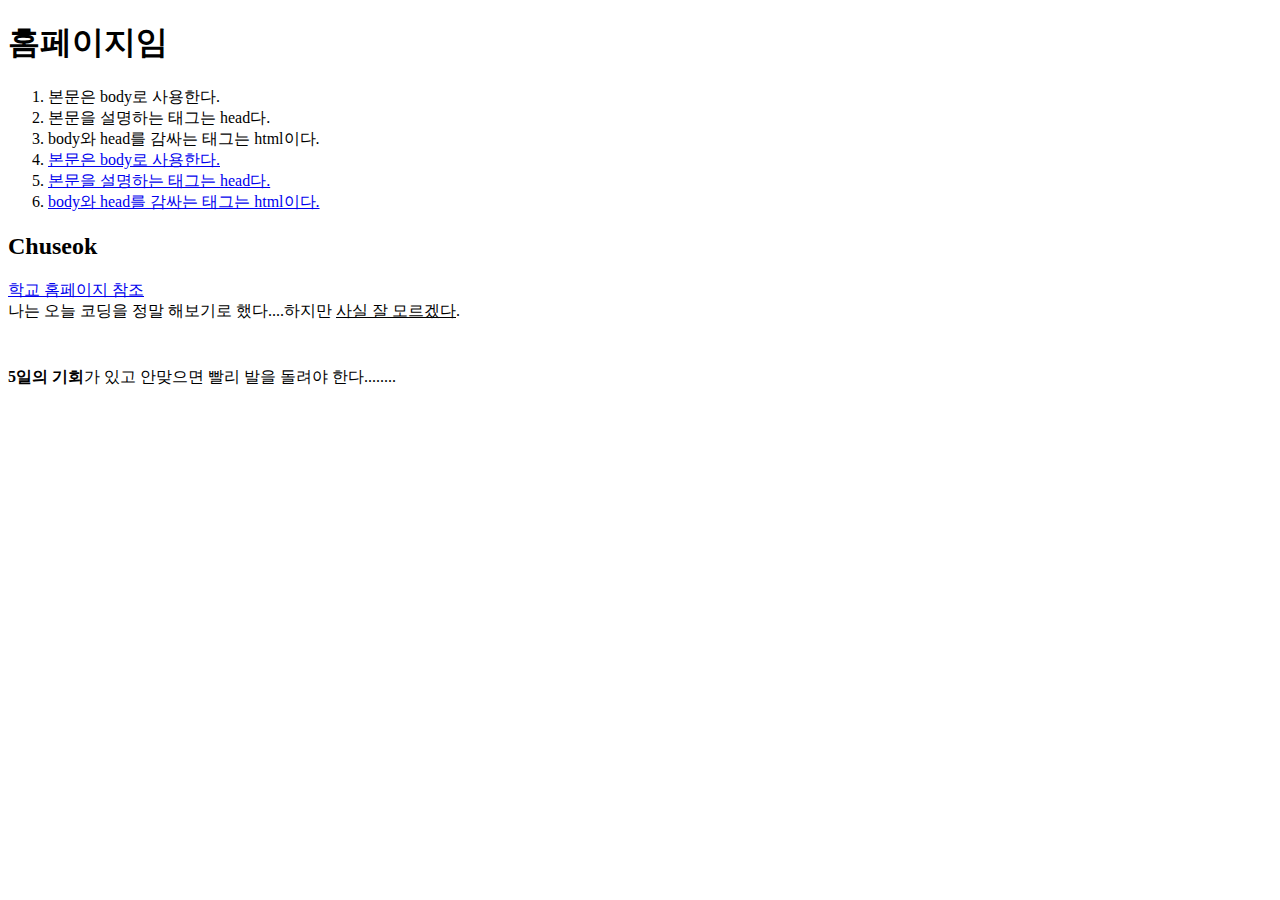
==== 2.html @ 34f224b6 "Add files via upload" ====
<!doctype html>
<html>
<head>
<title>testingweb</title>
<meta charset="utf-8">
</head>
<body>
  <h1>홈페이지임</h1>
<ol>
<li>본문은 body로 사용한다.</li>
<li>본문을 설명하는 태그는 head다.</li>
<li>body와 head를 감싸는 태그는 html이다.</li>
<li><a href="1.html">본문은 body로 사용한다.</a></li>
<li><a href="2.html">본문을 설명하는 태그는 head다.</a></li>
<li><a href="2.html">body와 head를 감싸는 태그는 html이다.</a></li>
</ol>

<h2>Chuseok</h2><p><a
href="http://www.pknu.ac.kr/index.do"
target="_blank" title="부경대학교"> 학교 홈페이지 참조 </a><br>

나는 오늘 코딩을 정말 해보기로 했다....하지만 <u>사실 잘 모르겠다</u>.<p style="margin-top:45px;">
<strong>5일의 기회</strong>가 있고 안맞으면 빨리 발을 돌려야 한다........
</p>
</body>
</html>
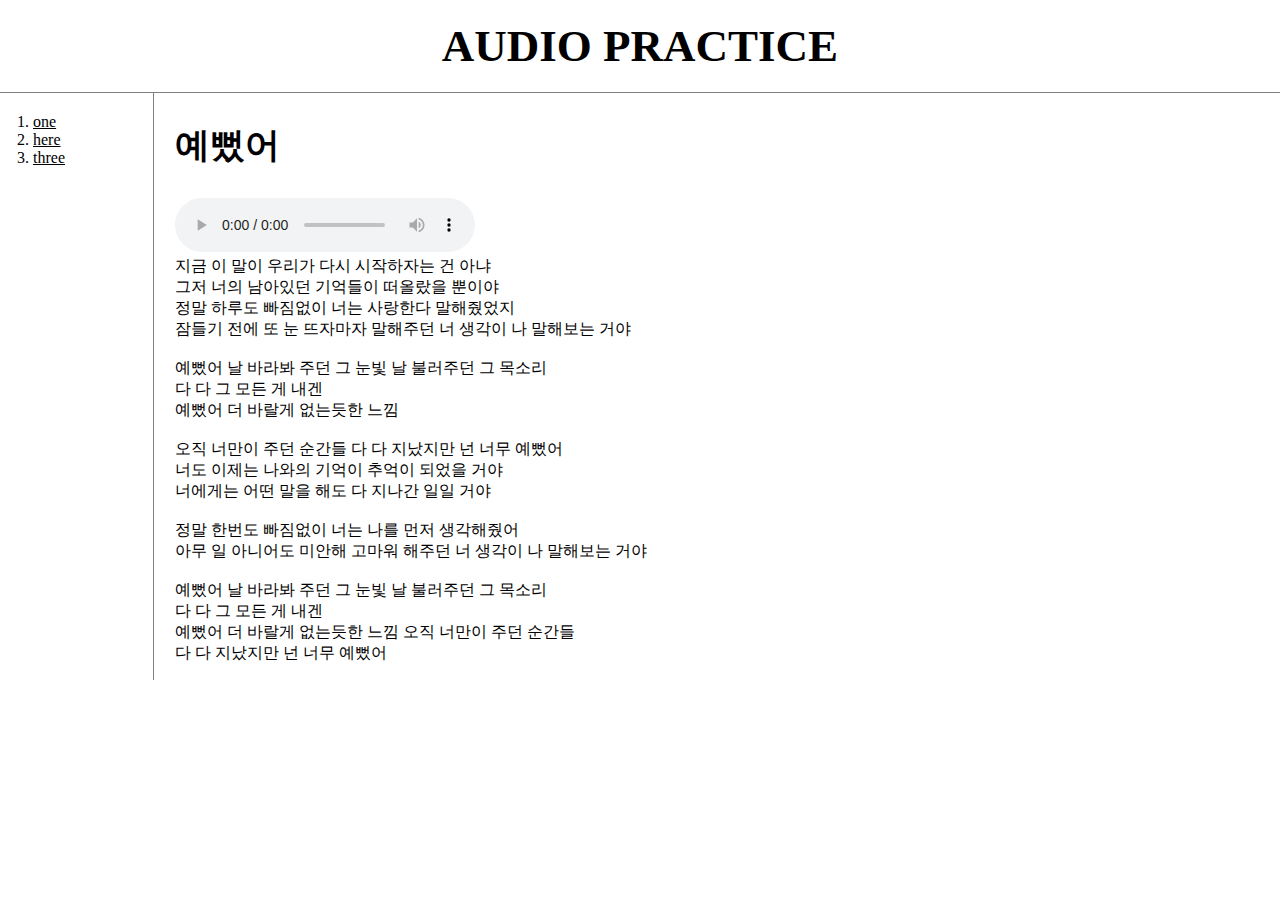
==== commit 233fa6c1: "Add files via upload" ====
--- a/2.html
+++ b/2.html
@@ -1,26 +1,47 @@
 <!doctype html>
 <html>
 <head>
-<title>testingweb</title>
-<meta charset="utf-8">
+  <title>testingweb</title>
+  <meta charset="utf-8">
+  <link rel="stylesheet" href="style.css">
 </head>
 <body>
-  <h1>홈페이지임</h1>
-<ol>
-<li>본문은 body로 사용한다.</li>
-<li>본문을 설명하는 태그는 head다.</li>
-<li>body와 head를 감싸는 태그는 html이다.</li>
-<li><a href="1.html">본문은 body로 사용한다.</a></li>
-<li><a href="2.html">본문을 설명하는 태그는 head다.</a></li>
-<li><a href="2.html">body와 head를 감싸는 태그는 html이다.</a></li>
-</ol>
+  <h1>AUDIO PRACTICE</h1>
+  <div id = "grid">
+  <ol>
+    <li><a href="1.html">one</a></li>
+    <li><a href="2.html">here</a></li>
+    <li><a href="3.html">three</a></li>
+    </ol>
 
-<h2>Chuseok</h2><p><a
-href="http://www.pknu.ac.kr/index.do"
-target="_blank" title="부경대학교"> 학교 홈페이지 참조 </a><br>
+    <div id = "article">
+    <h2>예뻤어</h2><p>
+    <audio autoplay controls>
+      <source src="예뻤어.flac" type="audio/flac">
+    </audio><br>
 
-나는 오늘 코딩을 정말 해보기로 했다....하지만 <u>사실 잘 모르겠다</u>.<p style="margin-top:45px;">
-<strong>5일의 기회</strong>가 있고 안맞으면 빨리 발을 돌려야 한다........
-</p>
+    지금 이 말이 우리가 다시 시작하자는 건 아냐<br>
+    그저 너의 남아있던 기억들이 떠올랐을 뿐이야<br>
+    정말 하루도 빠짐없이 너는 사랑한다 말해줬었지<br>
+    잠들기 전에 또 눈 뜨자마자 말해주던 너 생각이 나 말해보는 거야<br>
+    <br>
+    예뻤어 날 바라봐 주던 그 눈빛 날 불러주던 그 목소리<br>
+    다 다 그 모든 게 내겐<br>
+    예뻤어 더 바랄게 없는듯한 느낌<br>
+    <br>
+    오직 너만이 주던 순간들 다 다 지났지만 넌 너무 예뻤어<br>
+    너도 이제는 나와의 기억이 추억이 되었을 거야<br>
+    너에게는 어떤 말을 해도 다 지나간 일일 거야<br>
+    <br>
+    정말 한번도 빠짐없이 너는 나를 먼저 생각해줬어<br>
+    아무 일 아니어도 미안해 고마워 해주던 너 생각이 나 말해보는 거야<br>
+    <br>
+    예뻤어 날 바라봐 주던 그 눈빛 날 불러주던 그 목소리<br>
+    다 다 그 모든 게 내겐<br>
+    예뻤어 더 바랄게 없는듯한 느낌 오직 너만이 주던 순간들<br>
+    다 다 지났지만 넌 너무 예뻤어<br>
+  </p>
+  </div>
+</div>
 </body>
 </html>
--- a/style.css
+++ b/style.css
@@ -0,0 +1,49 @@
+<style>
+a {
+  text-decoration: none;
+}
+h2 {
+  font-size: 35px;
+}
+body{
+  margin:0;
+}
+a {
+  color:black;
+}
+h1 {
+  font-size:45px;
+  font-family: FUTURA;
+  text-align: center;
+  border-bottom:1px solid gray;
+  margin:0;
+  padding:20px;
+}
+ol{
+  border-right:1px solid gray;
+  width:100px;
+  margin:0;
+  padding:20px;
+}
+#grid{
+  display: grid;
+  grid-template-columns: 150px 1fr;
+}
+#grid ol{
+  padding-left:33px;
+}
+#grid #article{
+  padding-left:25px;
+}
+@media(max-width:800px){
+  #grid{
+    display: block;
+  }
+  ol{
+    border-right:none;
+  }
+  h1 {
+    border-bottom:none;
+  }
+}
+</style>
